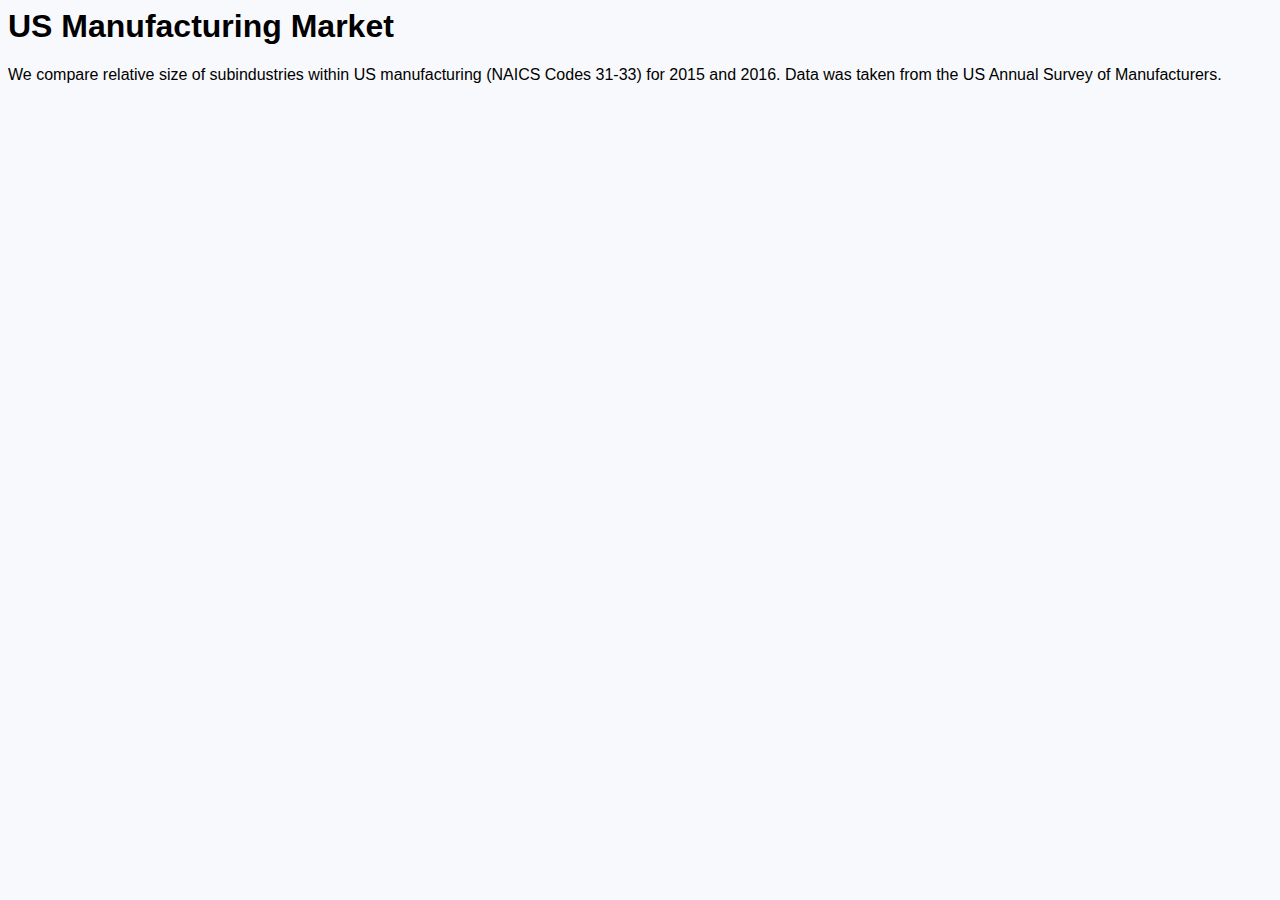
==== Manufacturing_Market/report_page/index.html @ 65d70aa0 "Initial version of webpage" ====
<html>
    <head>
        <link rel="stylesheet" href="sample.css">
    </head>
    <script src="https://d3js.org/d3.v4.min.js"></script>
    <!-- this ^ is what loads the D3.js library -->
    <h1>US Manufacturing Market</h1>

    <div class="container">
        <script src="manufacturing_market.js"></script>
    </div>
    <body>
        We compare relative size of subindustries within US manufacturing (NAICS Codes 31-33) for 2015 and 2016. 
        Data was taken from the US Annual Survey of Manufacturers.
    </body>
</html>
---- Manufacturing_Market/report_page/sample.css ----
body{
  background-color: #f8f9fc;
  font-family: arial;
}
.container{
  text-align: center;
}
/* svg{
  border: solid #ffffff 1px;
} */
.markers{
  stroke: #000;
  stroke-width: 0.5px;
}
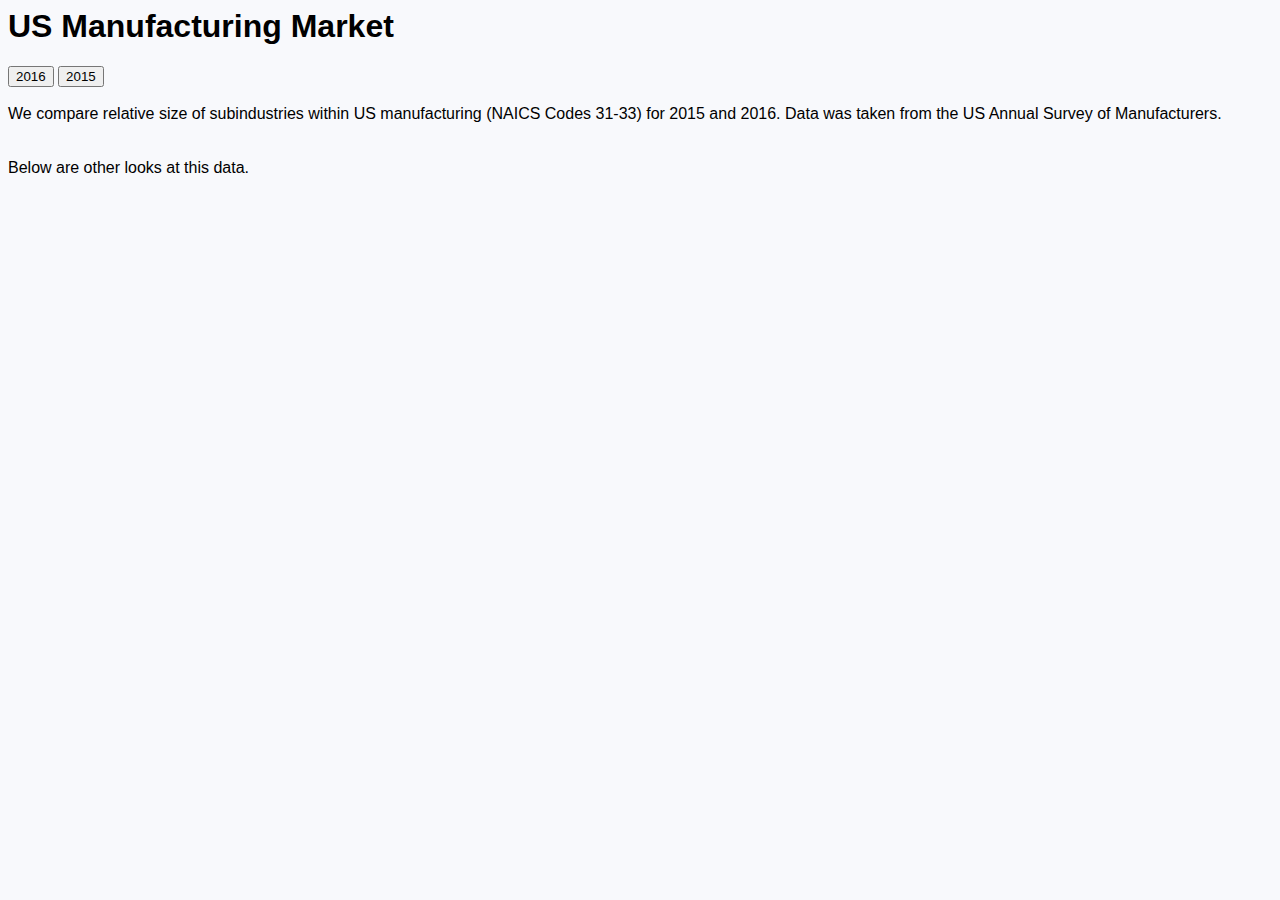
==== commit e0d33377: "Different chart versions in one page" ====
--- a/Manufacturing_Market/report_page/index.html
+++ b/Manufacturing_Market/report_page/index.html
@@ -1,17 +1,46 @@
 <html>
-    <head>
-        <link rel="stylesheet" href="sample.css">
-    </head>
-    <script src="https://d3js.org/d3.v4.min.js"></script>
-    <!-- this ^ is what loads the D3.js library -->
+
+<head>
+    <link rel="stylesheet" href="sample.css">
+</head>
+<script src="https://d3js.org/d3.v4.min.js"></script>
+<!-- this ^ is what loads the D3.js library -->
+
+<header>
     <h1>US Manufacturing Market</h1>
+</header>
 
-    <div class="container">
-        <script src="manufacturing_market.js"></script>
+
+<div class="container_main">
+    <script src="manufacturing_market.js"></script>
+</div>
+
+<button id="2016">2016</button>
+<button id="2015">2015</button>
+
+
+<br></br>
+<div>
+    <body>
+        We compare relative size of subindustries within US manufacturing (NAICS Codes 31-33) for 2015 and 2016. Data was taken from
+        the US Annual Survey of Manufacturers.
+    </body>
+</div>
+<!--
+<div class="container_mid">
+        <script src="manufacturing_market_2.js"></script>
     </div>
+-->
+<br></br>
+<div>
     <body>
-        We compare relative size of subindustries within US manufacturing (NAICS Codes 31-33) for 2015 and 2016. 
-        Data was taken from the US Annual Survey of Manufacturers.
+        Below are other looks at this data.
     </body>
-</html>
+</div>
+<br></br>
 
+<div class="container_bottom">
+    <script src="manufacturing_market_3.js"></script>
+</div>
+
+</html>--- a/Manufacturing_Market/report_page/sample.css
+++ b/Manufacturing_Market/report_page/sample.css
@@ -1,3 +1,12 @@
+header{
+  background-color: #f8f9fc;
+  font-family: arial;
+}
+/*
+h1{
+  color: #f8f9fc;
+}
+*/
 body{
   background-color: #f8f9fc;
   font-family: arial;
@@ -11,4 +20,17 @@
 .markers{
   stroke: #000;
   stroke-width: 0.5px;
+}
+
+div.tooltip {	
+  position: absolute;			
+  text-align: center;			
+  width: 60px;					
+  height: 28px;					
+  padding: 2px;				
+  font: 12px sans-serif;		
+  background: lightsteelblue;	
+  border: 0px;		
+  border-radius: 8px;			
+  pointer-events: none;			
 }